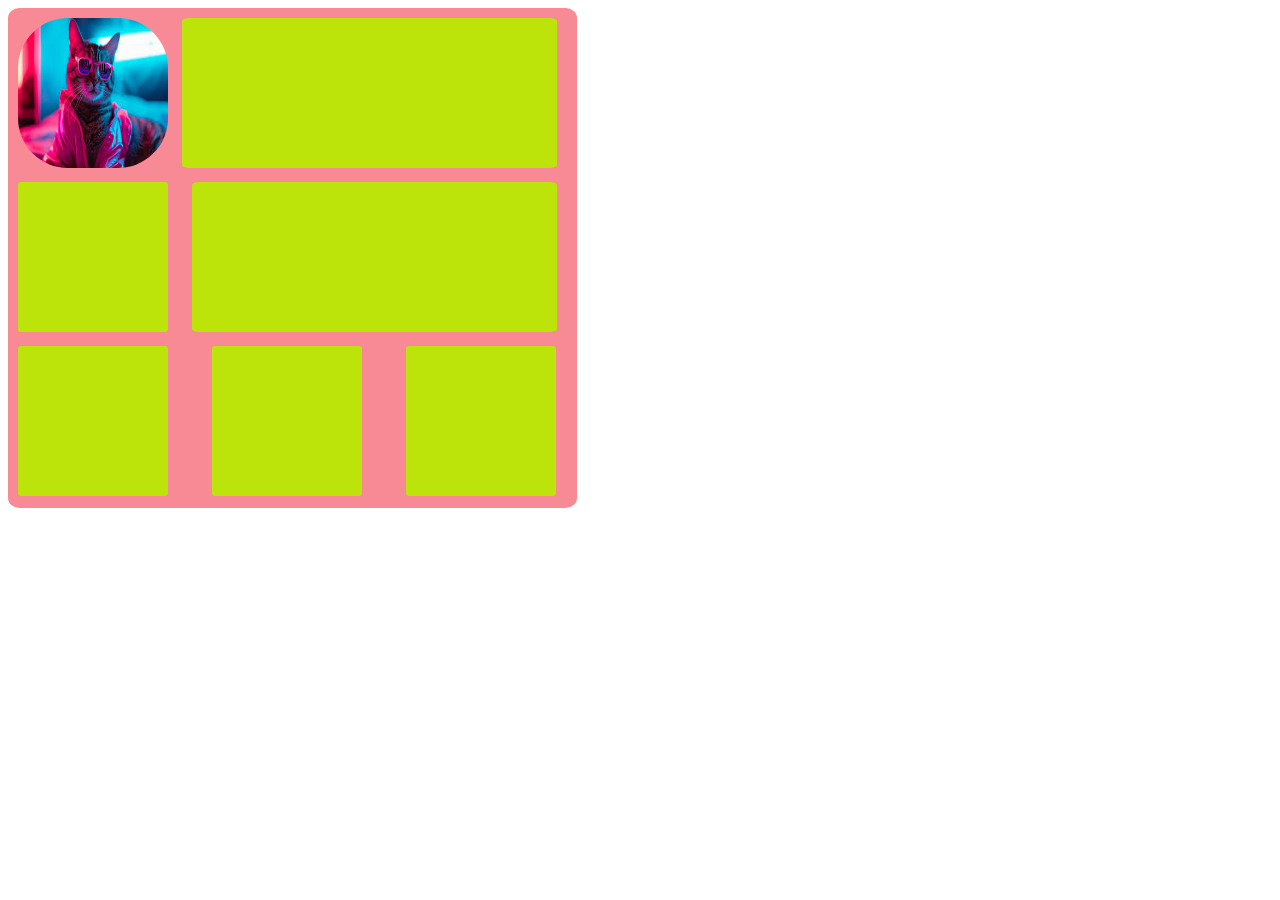
==== ass2.html @ 480b9773 "assignments" ====
<!-- <!DOCTYPE html>
<html lang="en">
<head>
    <meta charset="UTF-8">
    <meta name="viewport" content="width=device-width, initial-scale=1.0">
    <title>Document</title>
    <link rel="stylesheet" href="ass2.css">
</head>
<body>
    
    <div class="container">

        <div class="profile"></div>
        <div class="summ"></div>
        <div class="skills">

            <div class="box"></div>
            <div class="box"></div>
            
        </div>
       


    </div>
    
</body>
</html> -->

<!-- --------------------------------------------------------------------------------------------------------------- -->


<!-- 

<!DOCTYPE html>
<html lang="en">
<head>
    <meta charset="UTF-8">
    <meta name="viewport" content="width=device-width, initial-scale=1.0">
    <title>Document</title>
    <link rel="stylesheet" href="ass2.css">
</head>
<body>
    <div class="container">

        <div class="rec"></div>
        <div class="sq1"></div>
        <div class="sq2"></div>
        <div class="sm1"></div>
        <div class="c1"></div>
        <div class="sm2"></div>
        <div class="c2"></div>
        

    </div>
</body>
</html> -->

<!-- ---------------------------------------------------------------------------------------------------------------- -->

<!DOCTYPE html>
<html lang="en">
<head>
    <meta charset="UTF-8">
    <meta name="viewport" content="width=device-width, initial-scale=1.0">
    <title>Document</title>
    
    <link rel="stylesheet" href="ass2.css">
</head>
<body>
    
    <div class="parent">


        <div class="p">
            <img style="height: 150px; width: 150px; display: inline-block; border-radius: 50px;" src="[data-uri]" alt="">
        </div>
        <div class="ps"></div>
        <div class="sq1"></div>
        <div class="sq2"></div>
        <div class="l1"></div>
        <div class="l2"></div>
        <div class="l3"></div>




    </div>
</body>
</html>
---- ass2.css ----
/* .container{
    background-color: rgba(175, 25, 125, 0.466);
    height: 500px;
    border-radius: 2%;
    width: 600px;
}
.profile{
    background-color: rgb(13, 244, 24);
    height: 150px;
    width: 150px;
    border-radius: 50%;
    margin-left: 10px;
    margin-top: 10px;
    display: inline-block;

}
.skills{
    background-color: rgb(157, 18, 18);
    height: 320px;
    width: 580px;
    border-radius: 2%;
    margin-left: 10px;
    margin-right: 20px;
    display: inline-block;
    margin-top: 10px;
}
.summ{
    background-color: rgb(204, 121, 25);
    height: 150px;
    width: 405px;
    border-radius: 2%;
    margin-left: 20px;
    display: inline-block;
    margin-right: 0px;
    
}
.box{
    background-color: rgb(8, 175, 97);
    height: 280px;
    width: 240px;
    border-radius: 2%;
    margin: 20px;
    display: inline-block;
} */

/* ---------------------------------------------------------------------------------- */


/* .container{
    background-color: rgba(20, 135, 16, 0.466);
    height: 541px;
    border-radius: 2%;
    width:685px;
}

.rec{
    background-color: rgb(66, 168, 168);
    height: 150px;
    width: 665px;
    border-radius: 2%;
    margin-left: 10px;
    margin-top: 10px;
    display: inline-block;

}

.sq1{
    background-color: rgb(8, 175, 172);
    height: 200px;
    width: 310px;
    border-radius: 2%;
    margin-left: 10px;
    margin-right: 20px;
    display: inline-block;
    margin-top: 10px;
}

.sq2{
    background-color: rgb(8, 175, 172);
    height: 200px;
    width: 310px;
    border-radius: 2%;
    margin-left: 20px;
    display: inline-block;
    margin-right: 0px;
    
}

.sm1{
    background-color: rgb(8, 175, 172);
    height: 150px;
    width: 150px;
    border-radius: 2%;
    margin-top: 5px;
    margin-left: 10px;
    display: inline-block;
}

.c1{
    background-color: rgb(8, 175, 172);
    height: 150px;
    width: 150px;
    border-radius: 2%;
    margin-top: 5px;
    margin-left: 10px;
    display: inline-block;
    border-radius: 50%;
}

.sm2{
    background-color: rgb(8, 175, 172);
    height: 150px;
    width: 150px;
    border-radius: 2%;
    margin-top: 5px;
    margin-left: 20px;
    display: inline-block;
}

.c2{
    background-color: rgb(8, 175, 172);
    height: 150px;
    width: 150px;
    border-radius: 2%;
    margin-top: 5px;
    margin-left: 20px;
    display: inline-block;
    border-radius: 50%;
} */

/* ----------------------------------------------------------------------------------- */

.parent{
    background-color: rgba(238, 5, 28, 0.466);
    height: 500px;
    border-radius: 2%;
    width: 569px;
}

.p{
    background-color: rgb(188, 228, 11);
    height: 150px;
    width: 150px;
    border-radius: 50%;
    margin-left: 10px;
    margin-top: 10px;
    display: inline-block;

}

.ps{
    background-color: rgb(188, 228, 11);
    height: 150px;
    width: 375px;
    border-radius: 2%;
    margin-left: 10px;
    margin-right: 20px;
    display: inline-block;
    margin-top: 10px;
}

.sq1{
    background-color: rgb(188, 228, 11);
    height: 150px;
    width: 150px;
    border-radius: 2%;
    margin-top: 10px;
    margin-left: 10px;
    display: inline-block;
}

.sq2{
    background-color: rgb(188, 228, 11);
    height: 150px;
    width: 365px;
    border-radius: 2%;
    margin-top: 10px;
    margin-left: 20px;
    display: inline-block;
}

.l1{
    background-color: rgb(188, 228, 11);
    height: 150px;
    width: 150px;
    border-radius: 2%;
    margin-top: 10px;
    margin-left: 10px;
    margin-right: 20px;
    display: inline-block;
}

.l2{
    background-color: rgb(188, 228, 11);
    height: 150px;
    width: 150px;
    border-radius: 2%;
    margin-top: 10px;
    margin-left: 20px;
    margin-right: 20px;
    display: inline-block;
}

.l3{
    background-color: rgb(188, 228, 11);
    height: 150px;
    width: 150px;
    border-radius: 2%;
    margin-top: 10px;
    margin-left: 20px;
    margin-right: 20px;
    display: inline-block;
}
---- ass2.css ----
/* .container{
    background-color: rgba(175, 25, 125, 0.466);
    height: 500px;
    border-radius: 2%;
    width: 600px;
}
.profile{
    background-color: rgb(13, 244, 24);
    height: 150px;
    width: 150px;
    border-radius: 50%;
    margin-left: 10px;
    margin-top: 10px;
    display: inline-block;

}
.skills{
    background-color: rgb(157, 18, 18);
    height: 320px;
    width: 580px;
    border-radius: 2%;
    margin-left: 10px;
    margin-right: 20px;
    display: inline-block;
    margin-top: 10px;
}
.summ{
    background-color: rgb(204, 121, 25);
    height: 150px;
    width: 405px;
    border-radius: 2%;
    margin-left: 20px;
    display: inline-block;
    margin-right: 0px;
    
}
.box{
    background-color: rgb(8, 175, 97);
    height: 280px;
    width: 240px;
    border-radius: 2%;
    margin: 20px;
    display: inline-block;
} */

/* ---------------------------------------------------------------------------------- */


/* .container{
    background-color: rgba(20, 135, 16, 0.466);
    height: 541px;
    border-radius: 2%;
    width:685px;
}

.rec{
    background-color: rgb(66, 168, 168);
    height: 150px;
    width: 665px;
    border-radius: 2%;
    margin-left: 10px;
    margin-top: 10px;
    display: inline-block;

}

.sq1{
    background-color: rgb(8, 175, 172);
    height: 200px;
    width: 310px;
    border-radius: 2%;
    margin-left: 10px;
    margin-right: 20px;
    display: inline-block;
    margin-top: 10px;
}

.sq2{
    background-color: rgb(8, 175, 172);
    height: 200px;
    width: 310px;
    border-radius: 2%;
    margin-left: 20px;
    display: inline-block;
    margin-right: 0px;
    
}

.sm1{
    background-color: rgb(8, 175, 172);
    height: 150px;
    width: 150px;
    border-radius: 2%;
    margin-top: 5px;
    margin-left: 10px;
    display: inline-block;
}

.c1{
    background-color: rgb(8, 175, 172);
    height: 150px;
    width: 150px;
    border-radius: 2%;
    margin-top: 5px;
    margin-left: 10px;
    display: inline-block;
    border-radius: 50%;
}

.sm2{
    background-color: rgb(8, 175, 172);
    height: 150px;
    width: 150px;
    border-radius: 2%;
    margin-top: 5px;
    margin-left: 20px;
    display: inline-block;
}

.c2{
    background-color: rgb(8, 175, 172);
    height: 150px;
    width: 150px;
    border-radius: 2%;
    margin-top: 5px;
    margin-left: 20px;
    display: inline-block;
    border-radius: 50%;
} */

/* ----------------------------------------------------------------------------------- */

.parent{
    background-color: rgba(238, 5, 28, 0.466);
    height: 500px;
    border-radius: 2%;
    width: 569px;
}

.p{
    background-color: rgb(188, 228, 11);
    height: 150px;
    width: 150px;
    border-radius: 50%;
    margin-left: 10px;
    margin-top: 10px;
    display: inline-block;

}

.ps{
    background-color: rgb(188, 228, 11);
    height: 150px;
    width: 375px;
    border-radius: 2%;
    margin-left: 10px;
    margin-right: 20px;
    display: inline-block;
    margin-top: 10px;
}

.sq1{
    background-color: rgb(188, 228, 11);
    height: 150px;
    width: 150px;
    border-radius: 2%;
    margin-top: 10px;
    margin-left: 10px;
    display: inline-block;
}

.sq2{
    background-color: rgb(188, 228, 11);
    height: 150px;
    width: 365px;
    border-radius: 2%;
    margin-top: 10px;
    margin-left: 20px;
    display: inline-block;
}

.l1{
    background-color: rgb(188, 228, 11);
    height: 150px;
    width: 150px;
    border-radius: 2%;
    margin-top: 10px;
    margin-left: 10px;
    margin-right: 20px;
    display: inline-block;
}

.l2{
    background-color: rgb(188, 228, 11);
    height: 150px;
    width: 150px;
    border-radius: 2%;
    margin-top: 10px;
    margin-left: 20px;
    margin-right: 20px;
    display: inline-block;
}

.l3{
    background-color: rgb(188, 228, 11);
    height: 150px;
    width: 150px;
    border-radius: 2%;
    margin-top: 10px;
    margin-left: 20px;
    margin-right: 20px;
    display: inline-block;
}
---- ass2.css ----
/* .container{
    background-color: rgba(175, 25, 125, 0.466);
    height: 500px;
    border-radius: 2%;
    width: 600px;
}
.profile{
    background-color: rgb(13, 244, 24);
    height: 150px;
    width: 150px;
    border-radius: 50%;
    margin-left: 10px;
    margin-top: 10px;
    display: inline-block;

}
.skills{
    background-color: rgb(157, 18, 18);
    height: 320px;
    width: 580px;
    border-radius: 2%;
    margin-left: 10px;
    margin-right: 20px;
    display: inline-block;
    margin-top: 10px;
}
.summ{
    background-color: rgb(204, 121, 25);
    height: 150px;
    width: 405px;
    border-radius: 2%;
    margin-left: 20px;
    display: inline-block;
    margin-right: 0px;
    
}
.box{
    background-color: rgb(8, 175, 97);
    height: 280px;
    width: 240px;
    border-radius: 2%;
    margin: 20px;
    display: inline-block;
} */

/* ---------------------------------------------------------------------------------- */


/* .container{
    background-color: rgba(20, 135, 16, 0.466);
    height: 541px;
    border-radius: 2%;
    width:685px;
}

.rec{
    background-color: rgb(66, 168, 168);
    height: 150px;
    width: 665px;
    border-radius: 2%;
    margin-left: 10px;
    margin-top: 10px;
    display: inline-block;

}

.sq1{
    background-color: rgb(8, 175, 172);
    height: 200px;
    width: 310px;
    border-radius: 2%;
    margin-left: 10px;
    margin-right: 20px;
    display: inline-block;
    margin-top: 10px;
}

.sq2{
    background-color: rgb(8, 175, 172);
    height: 200px;
    width: 310px;
    border-radius: 2%;
    margin-left: 20px;
    display: inline-block;
    margin-right: 0px;
    
}

.sm1{
    background-color: rgb(8, 175, 172);
    height: 150px;
    width: 150px;
    border-radius: 2%;
    margin-top: 5px;
    margin-left: 10px;
    display: inline-block;
}

.c1{
    background-color: rgb(8, 175, 172);
    height: 150px;
    width: 150px;
    border-radius: 2%;
    margin-top: 5px;
    margin-left: 10px;
    display: inline-block;
    border-radius: 50%;
}

.sm2{
    background-color: rgb(8, 175, 172);
    height: 150px;
    width: 150px;
    border-radius: 2%;
    margin-top: 5px;
    margin-left: 20px;
    display: inline-block;
}

.c2{
    background-color: rgb(8, 175, 172);
    height: 150px;
    width: 150px;
    border-radius: 2%;
    margin-top: 5px;
    margin-left: 20px;
    display: inline-block;
    border-radius: 50%;
} */

/* ----------------------------------------------------------------------------------- */

.parent{
    background-color: rgba(238, 5, 28, 0.466);
    height: 500px;
    border-radius: 2%;
    width: 569px;
}

.p{
    background-color: rgb(188, 228, 11);
    height: 150px;
    width: 150px;
    border-radius: 50%;
    margin-left: 10px;
    margin-top: 10px;
    display: inline-block;

}

.ps{
    background-color: rgb(188, 228, 11);
    height: 150px;
    width: 375px;
    border-radius: 2%;
    margin-left: 10px;
    margin-right: 20px;
    display: inline-block;
    margin-top: 10px;
}

.sq1{
    background-color: rgb(188, 228, 11);
    height: 150px;
    width: 150px;
    border-radius: 2%;
    margin-top: 10px;
    margin-left: 10px;
    display: inline-block;
}

.sq2{
    background-color: rgb(188, 228, 11);
    height: 150px;
    width: 365px;
    border-radius: 2%;
    margin-top: 10px;
    margin-left: 20px;
    display: inline-block;
}

.l1{
    background-color: rgb(188, 228, 11);
    height: 150px;
    width: 150px;
    border-radius: 2%;
    margin-top: 10px;
    margin-left: 10px;
    margin-right: 20px;
    display: inline-block;
}

.l2{
    background-color: rgb(188, 228, 11);
    height: 150px;
    width: 150px;
    border-radius: 2%;
    margin-top: 10px;
    margin-left: 20px;
    margin-right: 20px;
    display: inline-block;
}

.l3{
    background-color: rgb(188, 228, 11);
    height: 150px;
    width: 150px;
    border-radius: 2%;
    margin-top: 10px;
    margin-left: 20px;
    margin-right: 20px;
    display: inline-block;
}
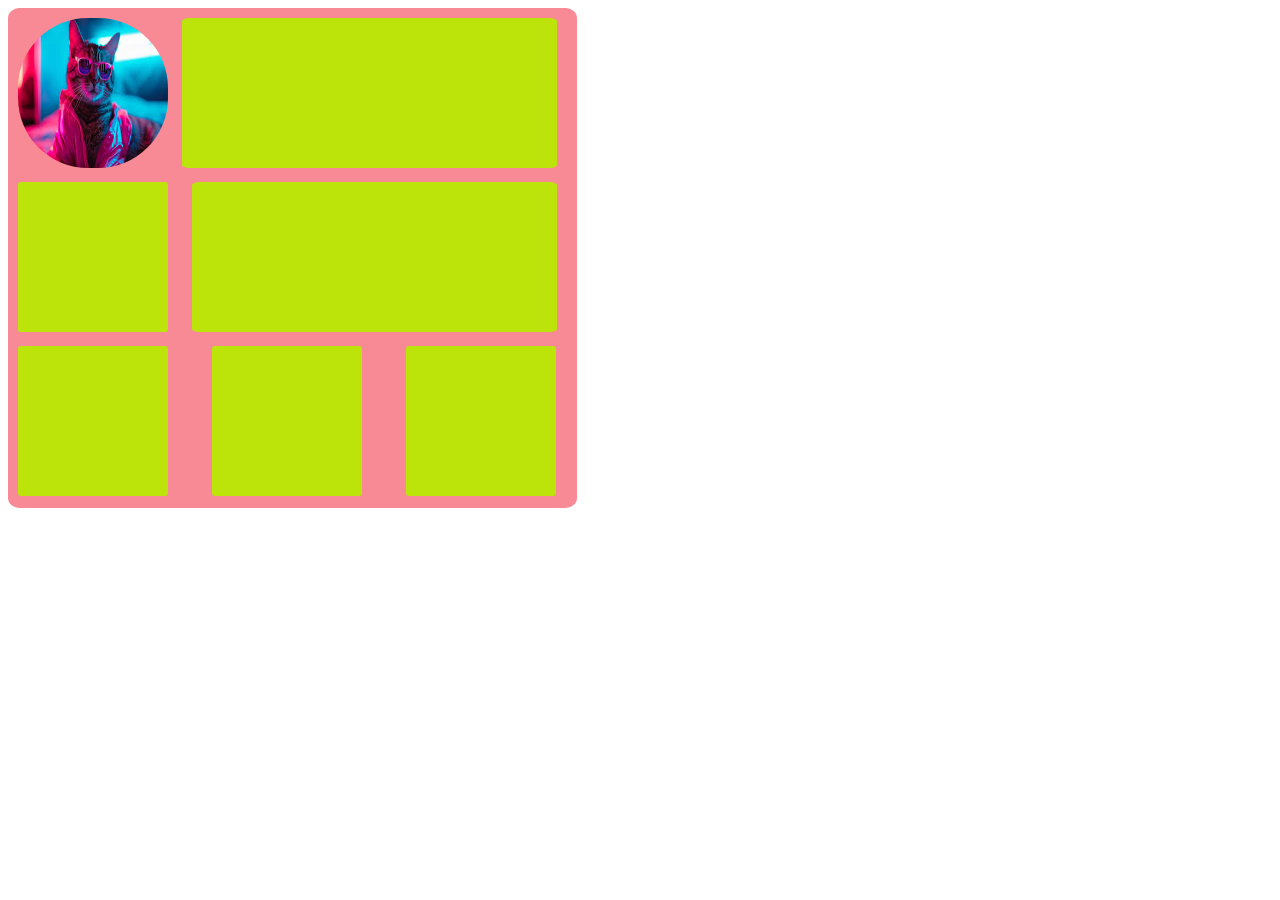
==== commit 90542ca5: "new" ====
--- a/ass2.html
+++ b/ass2.html
@@ -72,7 +72,7 @@
 
 
         <div class="p">
-            <img style="height: 150px; width: 150px; display: inline-block; border-radius: 50px;" src="[data-uri]" alt="">
+            <img style="height: 150px; width: 150px; display: inline-block; border-radius: 70px;" src="[data-uri]" alt="">
         </div>
         <div class="ps"></div>
         <div class="sq1"></div>
